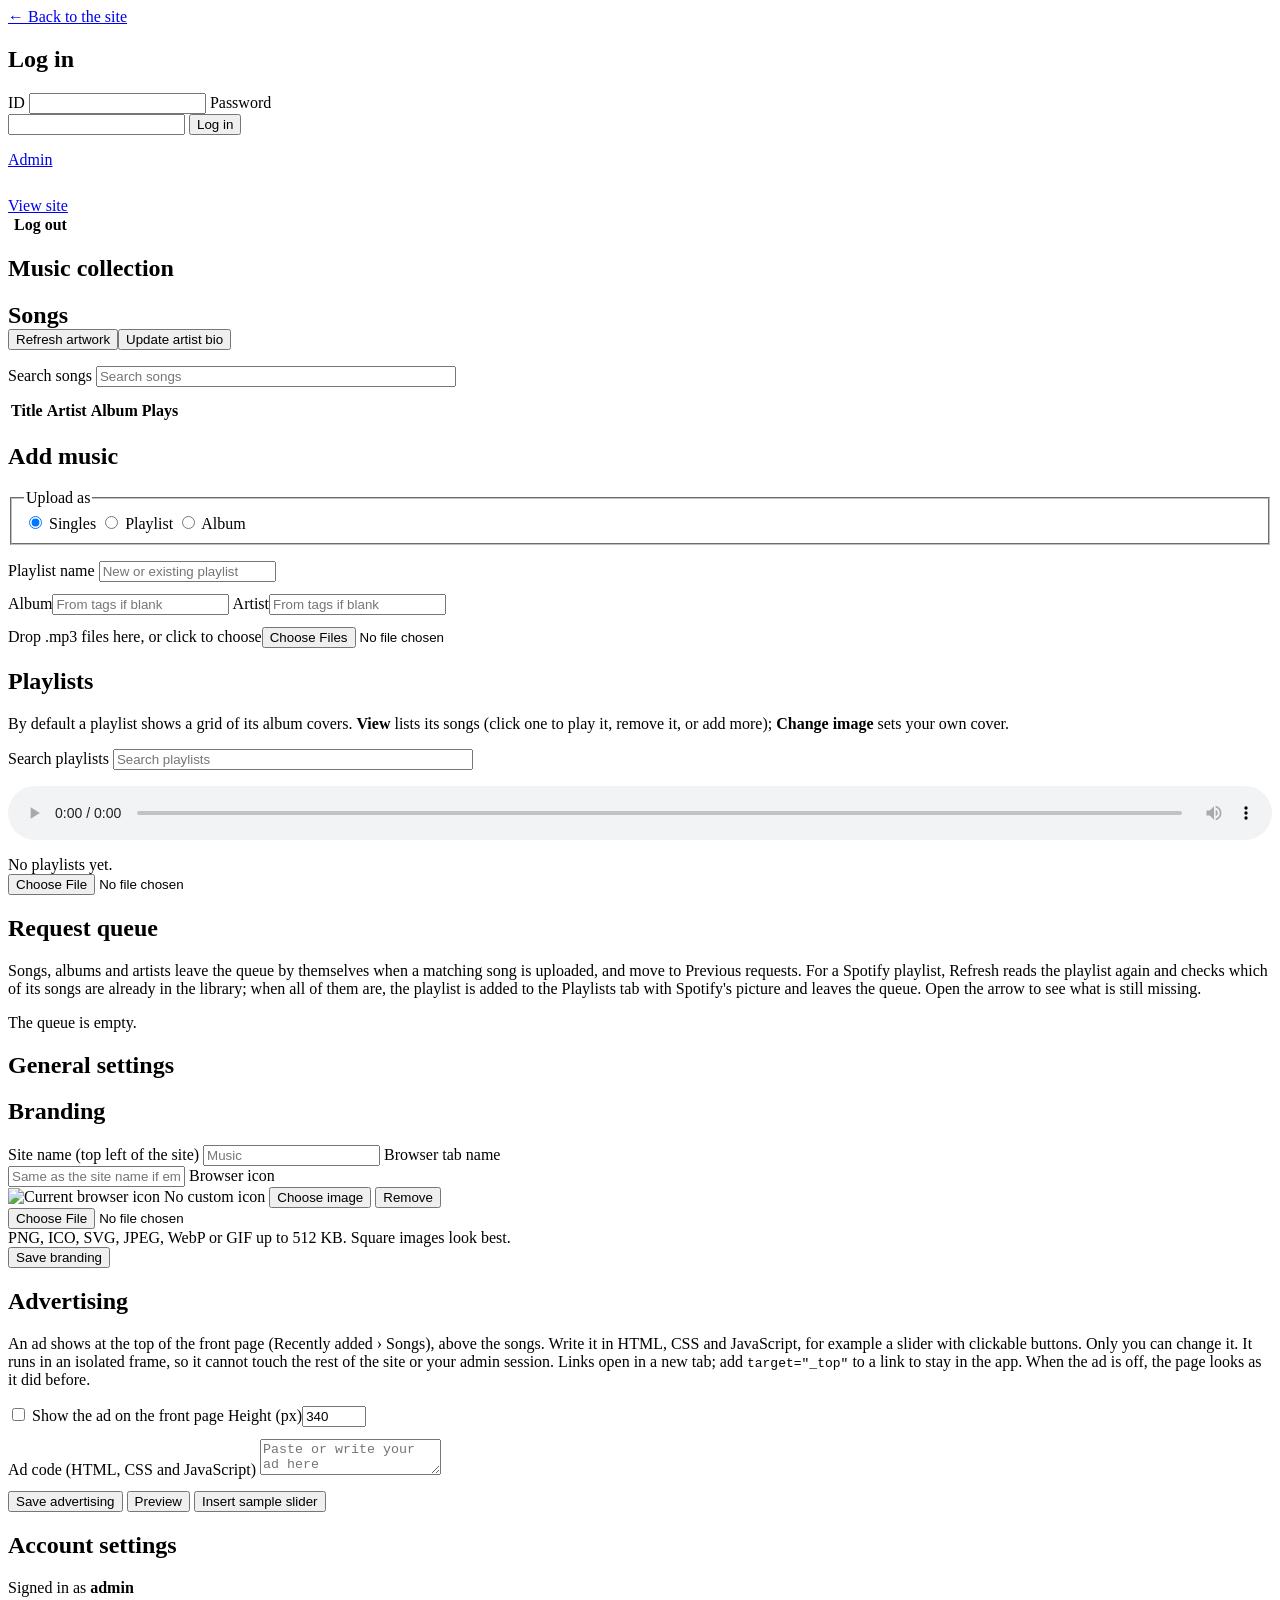
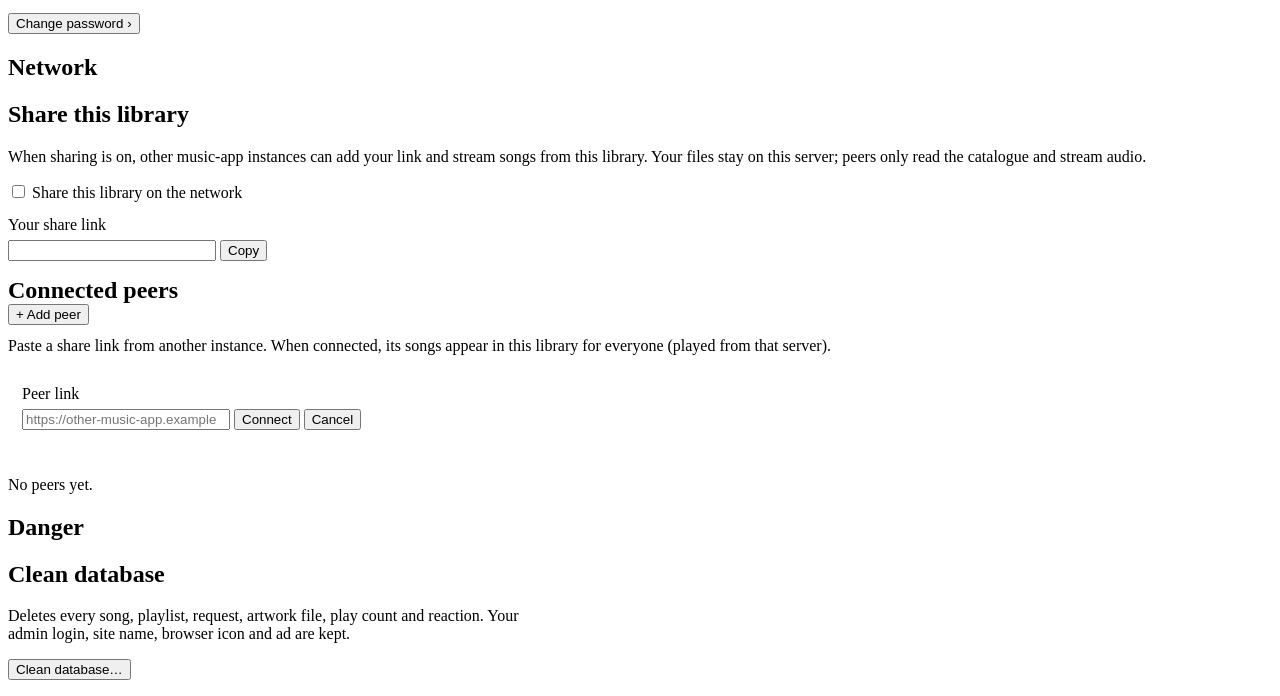
==== public/admin.html @ ac017382 "Add files via upload" ====
<!doctype html>
<html lang="en">
<head>
<meta charset="utf-8">
<meta name="viewport" content="width=device-width, initial-scale=1">
<meta name="robots" content="noindex">
<title>Admin</title>
<link rel="icon" id="favicon" href="data:image/svg+xml,%3Csvg xmlns=%27http://www.w3.org/2000/svg%27 viewBox=%270 0 100 100%27%3E%3Ctext y=%27.9em%27 font-size=%2790%27%3E🎵%3C/text%3E%3C/svg%3E">
<link rel="stylesheet" href="/style.css">
</head>
<body style="--ph:0px;padding-bottom:0">

<div id="login" class="wrap narrow hidden">
  <div class="top"><a class="brand" href="/">← Back to the site</a></div>
  <section class="card" style="max-width:420px">
    <h2>Log in</h2>
    <form class="form" id="loginForm" style="flex-direction:column;align-items:stretch">
      <label for="id" class="muted">ID</label>
      <input id="id" type="text" autocomplete="username" required>
      <label for="pw" class="muted">Password</label>
      <input id="pw" type="password" autocomplete="current-password" required>
      <button class="btn" type="submit">Log in</button>
    </form>
    <p class="msg err" id="loginMsg" role="alert"></p>
  </section>
</div>

<div id="panel" class="app hidden">
  <aside class="side">
    <a class="brand" href="/" title="Back to the site">Admin</a>
    <nav id="anav" aria-label="Admin sections"></nav>
    <div style="margin-top:16px;border-top:1px solid var(--line);padding-top:12px">
      <a class="nav-item" href="/">View site</a>
      <button class="nav-item" id="logout" type="button" style="width:100%;background:none;border:0;font:inherit;font-weight:600;cursor:pointer;text-align:left">Log out</button>
    </div>
  </aside>

  <div class="main">
    <!-- Music collection -->
    <section class="pane" id="s-collection">
      <h1>Music collection</h1>
      <div class="card">
        <div class="form" style="justify-content:space-between;margin-bottom:12px"><h2 style="margin:0">Songs <span class="muted" id="count"></span></h2><span class="form"><button class="btn ghost" id="refreshArt" type="button">Refresh artwork</button><button class="btn ghost" id="updateBios" type="button">Update artist bio</button></span></div>
        <p class="msg" id="bioMsg" role="status"></p>
        <label for="songQ" class="hidden">Search songs</label>
        <input id="songQ" type="search" placeholder="Search songs" style="width:100%;max-width:360px;margin-bottom:12px">
        <div style="overflow-x:auto"><table><thead><tr><th>Title</th><th>Artist</th><th>Album</th><th>Plays</th><th></th></tr></thead><tbody id="rows"></tbody></table></div>
        <nav class="pager" id="pager" aria-label="Song pages"></nav>
      </div>
    </section>

    <!-- Add music -->
    <section class="pane hidden" id="s-add">
      <h1>Add music</h1>
      <div class="card">
        <fieldset><legend class="muted">Upload as</legend>
          <label><input type="radio" name="mode" value="singles" checked> Singles</label>
          <label><input type="radio" name="mode" value="playlist"> Playlist</label>
          <label><input type="radio" name="mode" value="album"> Album</label>
        </fieldset>
        <p class="muted" id="hint" style="margin-top:0"></p>
        <div id="plField" class="form hidden" style="margin-bottom:12px">
          <label for="plName" class="muted">Playlist name</label>
          <input id="plName" type="text" list="plList" maxlength="80" placeholder="New or existing playlist">
          <datalist id="plList"></datalist>
        </div>
        <div id="alField" class="form hidden" style="margin-bottom:12px">
          <label for="alName" class="muted">Album</label><input id="alName" type="text" maxlength="200" placeholder="From tags if blank">
          <label for="alArtist" class="muted">Artist</label><input id="alArtist" type="text" maxlength="200" placeholder="From tags if blank">
        </div>
        <label class="drop" id="drop" for="files" style="display:block">Drop .mp3 files here, or click to choose<input id="files" type="file" accept=".mp3,audio/mpeg" multiple class="hidden"></label>
        <p class="msg err" id="upMsg" role="alert"></p>
        <div class="batch hidden" id="batch" aria-live="polite">
          <div class="form" style="justify-content:space-between;margin-bottom:8px"><strong id="batchText"></strong><span class="muted" id="batchSub"></span></div>
          <div class="bar big" role="progressbar" aria-label="Upload progress" aria-valuemin="0" aria-valuemax="100" aria-valuenow="0" id="batchBarWrap"><i id="batchBar"></i></div>
          <p class="muted" id="batchSummary" style="margin:8px 0 0"></p>
        </div>
        <div id="queue"></div>
      </div>
    </section>

    <!-- Playlists -->
    <section class="pane hidden" id="s-playlists">
      <h1>Playlists</h1>
      <div class="card">
        <p class="muted" style="margin-top:0">By default a playlist shows a grid of its album covers. <b>View</b> lists its songs (click one to play it, remove it, or add more); <b>Change image</b> sets your own cover.</p>
        <label for="plQ" class="hidden">Search playlists</label>
        <input id="plQ" type="search" placeholder="Search playlists" style="width:100%;max-width:360px;margin-bottom:12px">
        <div id="plPlayer" class="hidden" style="margin-bottom:12px"><div class="muted" id="plNow" style="margin-bottom:4px"></div><audio id="plAudio" controls preload="none" style="width:100%"></audio></div>
        <div id="plRows" class="muted">No playlists yet.</div>
        <nav class="pager" id="plPager" aria-label="Playlist pages"></nav>
        <input id="plImg" type="file" accept="image/jpeg,image/png,image/webp" class="hidden">
        <p class="msg" id="plMsg" role="status"></p>
      </div>
    </section>

    <!-- Requests -->
    <section class="pane hidden" id="s-requests">
      <h1>Request queue</h1>
      <div class="card">
        <p class="muted" style="margin-top:0">Songs, albums and artists leave the queue by themselves when a matching song is uploaded, and move to Previous requests. For a Spotify playlist, Refresh reads the playlist again and checks which of its songs are already in the library; when all of them are, the playlist is added to the Playlists tab with Spotify's picture and leaves the queue. Open the arrow to see what is still missing.</p>
        <p class="msg" id="reqMsg" role="status"></p>
        <div id="reqRows" class="muted">The queue is empty.</div>
      </div>
    </section>

    <!-- General settings -->
    <section class="pane hidden" id="s-settings">
      <h1>General settings</h1>
      <div class="card">
        <h2>Branding</h2>
        <div class="form" style="flex-direction:column;align-items:stretch;max-width:520px">
          <label for="siteName" class="muted">Site name (top left of the site)</label>
          <input id="siteName" type="text" maxlength="60" placeholder="Music">
          <label for="tabTitle" class="muted">Browser tab name</label>
          <input id="tabTitle" type="text" maxlength="80" placeholder="Same as the site name if empty">
          <span class="muted">Browser icon</span>
          <div class="form">
            <img class="favprev hidden" id="favPrev" alt="Current browser icon">
            <span class="muted" id="favNone">No custom icon</span>
            <button class="btn ghost" id="favBtn" type="button">Choose image</button>
            <button class="btn ghost hidden" id="favRm" type="button">Remove</button>
            <input id="favFile" type="file" accept="image/png,image/jpeg,image/webp,image/gif,image/svg+xml,image/x-icon,.ico" class="hidden">
          </div>
          <span class="muted">PNG, ICO, SVG, JPEG, WebP or GIF up to 512 KB. Square images look best.</span>
          <div class="form"><button class="btn" id="brandSave" type="button">Save branding</button><span class="msg" id="brandMsg" role="status"></span></div>
        </div>
      </div>
      <div class="card">
        <h2>Advertising</h2>
        <p class="muted" style="margin-top:0">An ad shows at the top of the front page (Recently added &rsaquo; Songs), above the songs. Write it in HTML, CSS and JavaScript, for example a slider with clickable buttons. Only you can change it. It runs in an isolated frame, so it cannot touch the rest of the site or your admin session. Links open in a new tab; add <code>target="_top"</code> to a link to stay in the app. When the ad is off, the page looks as it did before.</p>
        <div class="form" style="margin-bottom:12px">
          <label class="check"><input type="checkbox" id="spOn"> Show the ad on the front page</label>
          <label for="spH" class="muted">Height (px)</label><input id="spH" type="number" min="60" max="1000" value="340">
        </div>
        <label for="spCode" class="muted">Ad code (HTML, CSS and JavaScript)</label>
        <textarea class="code" id="spCode" spellcheck="false" placeholder="Paste or write your ad here"></textarea>
        <div class="form" style="margin-top:12px">
          <button class="btn" id="spSave" type="button">Save advertising</button>
          <button class="btn ghost" id="spPreviewBtn" type="button">Preview</button>
          <button class="btn ghost" id="spSample" type="button">Insert sample slider</button>
          <span class="msg" id="spMsg" role="status"></span>
        </div>
        <div id="spPrev" style="margin-top:16px"></div>
      </div>
    </section>

    <!-- Account settings -->
    <section class="pane hidden" id="s-account">
      <h1>Account settings</h1>
      <div class="card" style="max-width:520px">
        <p class="muted" style="margin-top:0">Signed in as <b>admin</b></p>
        <button class="linkrow" id="pwOpen" type="button" aria-haspopup="dialog">Change password <span aria-hidden="true">›</span></button>
        <p class="msg" id="acctMsg" role="status"></p>
      </div>
    </section>

    <!-- Network (peer-to-peer) -->
    <section class="pane hidden" id="s-network">
      <h1>Network</h1>
      <div class="card">
        <h2>Share this library</h2>
        <p class="muted" style="margin-top:0">When sharing is on, other music-app instances can add your link and stream songs from this library. Your files stay on this server; peers only read the catalogue and stream audio.</p>
        <label class="check"><input type="checkbox" id="netShare"> Share this library on the network</label>
        <div id="netShareBox" class="hidden" style="margin-top:14px">
          <label class="muted" for="netLink">Your share link</label>
          <div class="form" style="margin-top:6px">
            <input id="netLink" type="text" readonly style="flex:1;min-width:200px" aria-label="Share link">
            <button class="btn ghost" id="netCopy" type="button">Copy</button>
          </div>
          <p class="msg" id="netShareMsg" role="status"></p>
        </div>
      </div>
      <div class="card">
        <div class="form" style="justify-content:space-between;margin-bottom:12px">
          <h2 style="margin:0">Connected peers</h2>
          <button class="btn" id="netAddBtn" type="button">+ Add peer</button>
        </div>
        <p class="muted" style="margin-top:0">Paste a share link from another instance. When connected, its songs appear in this library for everyone (played from that server).</p>
        <div id="netAddForm" class="hidden" style="margin-bottom:16px;padding:14px;border:1px solid var(--line2);border-radius:12px">
          <label for="netPeerUrl" class="muted">Peer link</label>
          <div class="form" style="margin-top:6px">
            <input id="netPeerUrl" type="url" placeholder="https://other-music-app.example" style="flex:1;min-width:200px" maxlength="300">
            <button class="btn" id="netConnect" type="button">Connect</button>
            <button class="btn ghost" id="netAddCancel" type="button">Cancel</button>
          </div>
          <p class="msg" id="netAddMsg" role="status"></p>
        </div>
        <div id="netPeers" class="muted">No peers yet.</div>
        <p class="msg" id="netMsg" role="status"></p>
      </div>
    </section>

    <!-- Danger -->
    <section class="pane hidden" id="s-danger">
      <h1>Danger</h1>
      <div class="card" style="max-width:520px;border-color:var(--danger)">
        <h2>Clean database</h2>
        <p class="muted" style="margin-top:0">Deletes every song, playlist, request, artwork file, play count and reaction. Your admin login, site name, browser icon and ad are kept.</p>
        <button class="btn danger" id="cleanBtn" type="button">Clean database…</button>
        <p class="msg" id="cleanMsg" role="status"></p>
      </div>
    </section>
  </div>
</div>

<dialog id="pwDlg" aria-labelledby="pwT">
  <form id="pwForm" class="form" style="flex-direction:column;align-items:stretch">
    <h2 id="pwT" style="margin:0">Change password</h2>
    <label for="cur" class="muted">Current password</label>
    <input id="cur" type="password" autocomplete="current-password" required>
    <label for="nw" class="muted">New password (8+ characters)</label>
    <input id="nw" type="password" autocomplete="new-password" minlength="8" required>
    <label for="nw2" class="muted">Confirm new password</label>
    <input id="nw2" type="password" autocomplete="new-password" minlength="8" required>
    <p class="msg err" id="pwMsg" role="alert"></p>
    <div class="form" style="justify-content:flex-end"><button class="btn ghost" type="button" id="pwCancel">Cancel</button><button class="btn" type="submit">Save password</button></div>
  </form>
</dialog>

<dialog id="cleanDlg" aria-labelledby="cleanT">
  <form id="cleanForm" class="form" style="flex-direction:column;align-items:stretch">
    <h2 id="cleanT" style="margin:0;color:var(--danger)">Delete everything?</h2>
    <p style="margin:0">This permanently deletes <b>every song</b> in storage, all playlists, the request queue, artwork, play counts, hearts, likes and dislikes. It cannot be undone.</p>
    <label for="cPw" class="muted">Enter password</label>
    <input id="cPw" type="password" autocomplete="current-password" required>
    <label for="cWord" class="muted">Write “confirm” to continue</label>
    <input id="cWord" type="text" autocomplete="off" required>
    <p class="msg err" id="cMsg" role="alert"></p>
    <div class="form" style="justify-content:flex-end"><button class="btn ghost" type="button" id="cCancel">Cancel</button><button class="btn danger solid" id="cGo" type="submit" disabled>Delete everything</button></div>
  </form>
</dialog>
<script type="module" src="/admin.js"></script>
</body>
</html>
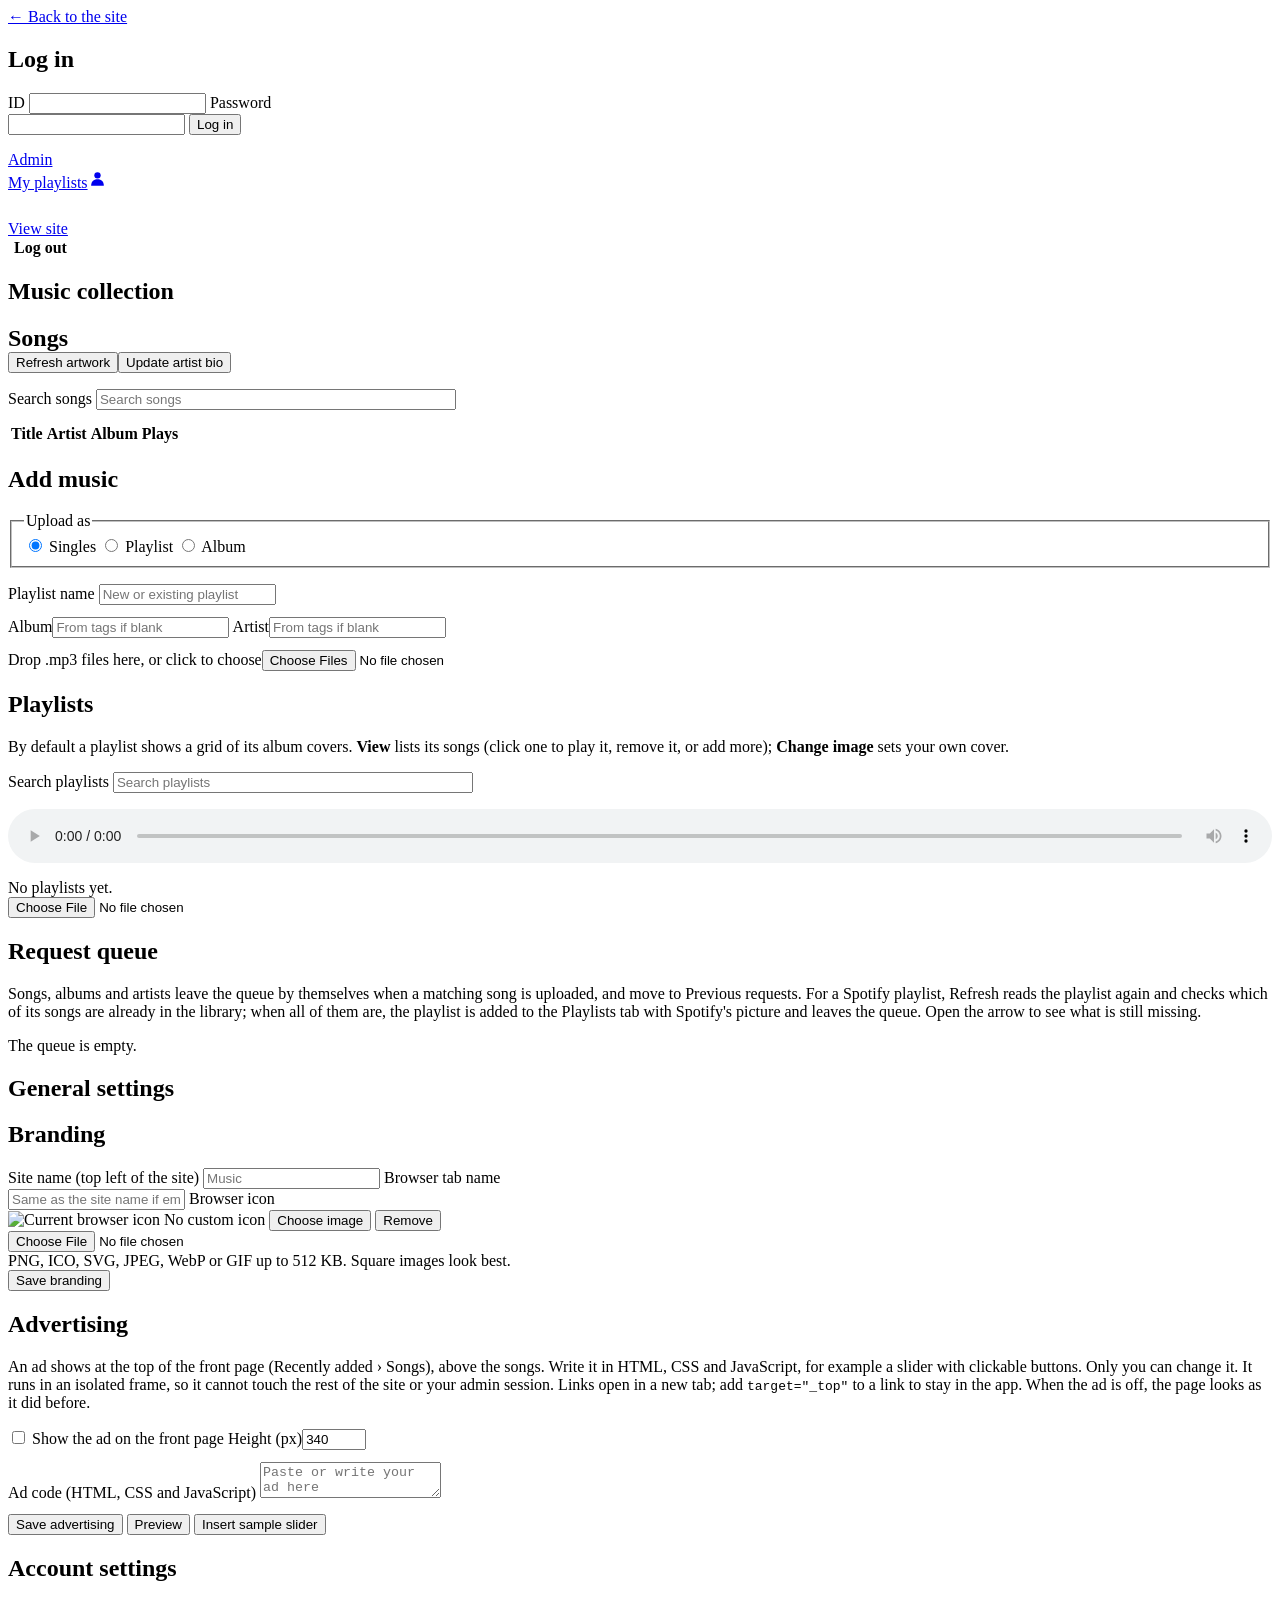
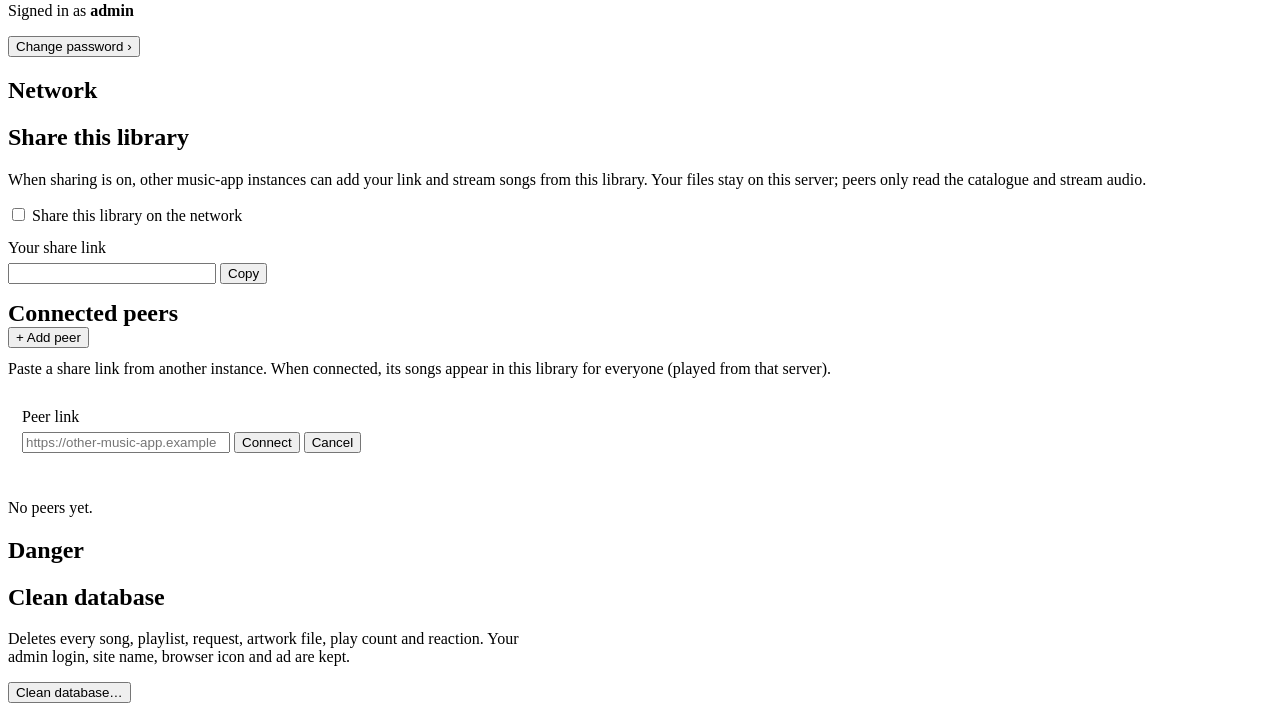
==== commit 01cc08de: "Add files via upload" ====
--- a/public/admin.html
+++ b/public/admin.html
@@ -29,6 +29,7 @@
   <aside class="side">
     <a class="brand" href="/" title="Back to the site">Admin</a>
     <nav id="anav" aria-label="Admin sections"></nav>
+    <div class="admin-account-shortcut"><a class="admin-account-pill" href="/#user/private" title="Open my playlists"><span>My playlists</span><svg viewBox="0 0 24 24" width="19" height="19" aria-hidden="true"><circle cx="12" cy="8" r="4" fill="currentColor"/><path d="M4 21c0-5 3-8 8-8s8 3 8 8" fill="currentColor"/></svg></a></div>
     <div style="margin-top:16px;border-top:1px solid var(--line);padding-top:12px">
       <a class="nav-item" href="/">View site</a>
       <button class="nav-item" id="logout" type="button" style="width:100%;background:none;border:0;font:inherit;font-weight:600;cursor:pointer;text-align:left">Log out</button>
